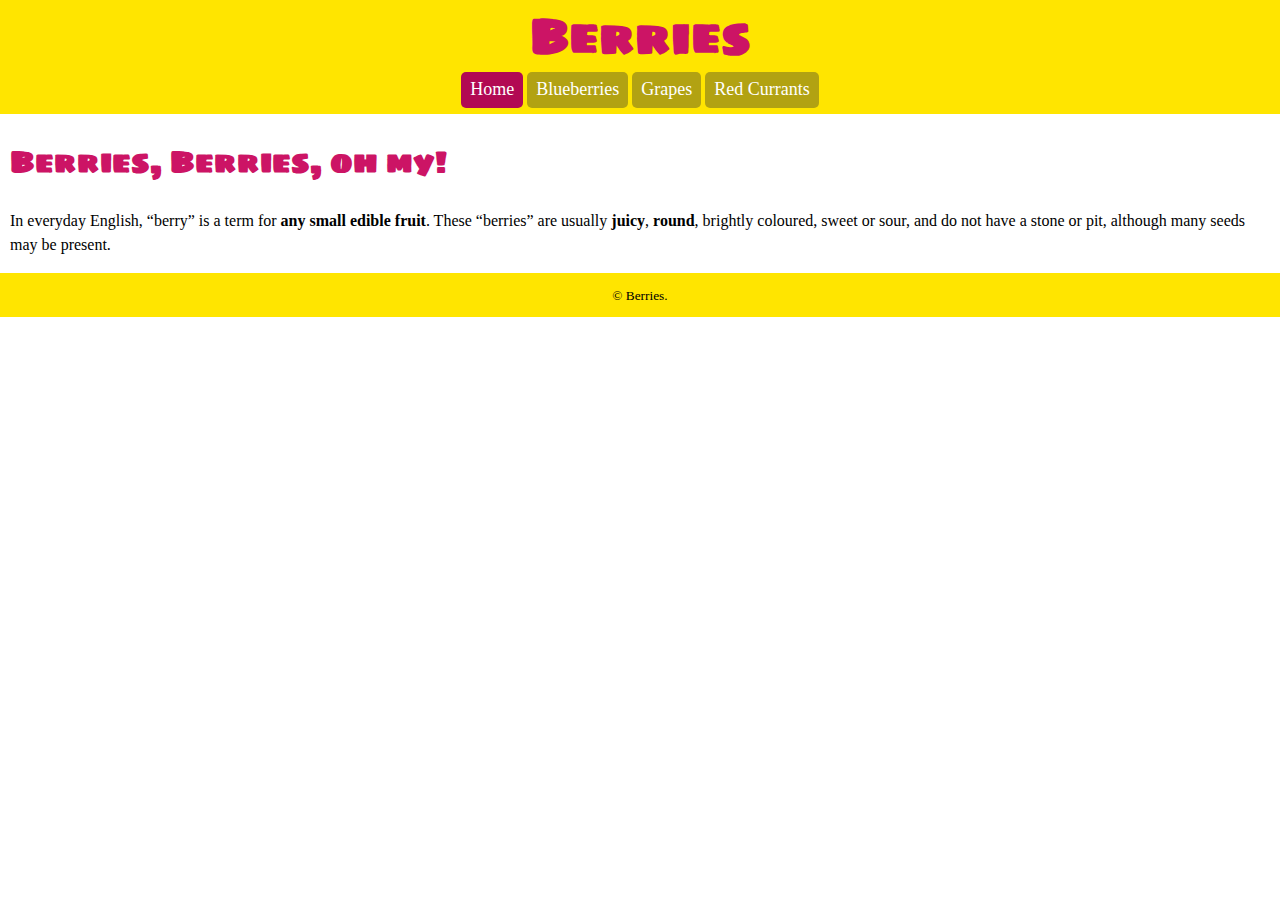
==== index.html @ cb2f2522 "index" ====
<!DOCTYPE html>
<html lang="en-ca">
<head>
  <meta charset="utf-8">
  <title>Berries</title>
  <meta name="viewport" content="width=device-width, initial-scale=1">
  <link href="css/main.css" rel="stylesheet">
  <link href="https://fonts.googleapis.com/css?family=Sigmar+One" rel="stylesheet">
</head>
<body>

  <header>
    <h1>Berries</h1>

    <nav>
      <ul>
        <li><a class="current" href="index.html">Home</a></li>
        <li><a href="blueberries.html">Blueberries</a></li>
        <li><a href="grapes.html">Grapes</a></li>
        <li><a href="red-currants.html">Red Currants</a></li>
      </ul>
    </nav>
  </header>

  <main>
    <h2>Berries, Berries, oh my!</h2>

    <p>In everyday English, “berry” is a term for <strong>any small edible fruit</strong>. These “berries” are usually <b>juicy</b>, <b>round</b>, brightly coloured, sweet or sour, and do not have a stone or pit, although many seeds may be present.</p>
  </main>

  <footer>
    <small>© Berries.</small>
  </footer>

</body>
</html>
---- css/main.css ----
html {
  box-sizing: border-box;
  font: normal 100%/1.5 "Georgia", serif;
}

*, *::before, *::after {
  box-sizing: inherit;
}

body{
  margin: 0;
}

/* ----- =Header ----- */

header {
  background-color: #ffe500;
  padding: 0 0 0.4em;
}

h1 {
  font-family: "Sigmar One", sans-serif;
  color: #cc1465;
  text-align: center;
  font-size: 3rem;
  margin: 0;
}

nav ul {
  list-style-type: none;
  text-align: center;
  padding: 0;
  margin: 0;
}

nav li {
  display: inline-block;
}

nav a {
  display: inline-block;
  font-size: 1.125rem;
  color: #fff;
  text-decoration: none;
  padding: 0.2em 0.5em 0.3em;
  background-color: #b2a212;
  border-radius: 5px;
}

nav a.current {
  background-color: #b20953;
}

/* ----- =Main ----- */

main {
  padding: 0 10px;
}

h2 {
  font-family: "Sigmar One", sans-serif;
  color: #cc1465;
  font-size: 1.875rem;
}

img {
  width: 100%;
}

/* ----- =Footer ----- */

footer {
  background-color: #ffe500;
  text-align: center;
  padding: 10px;
}
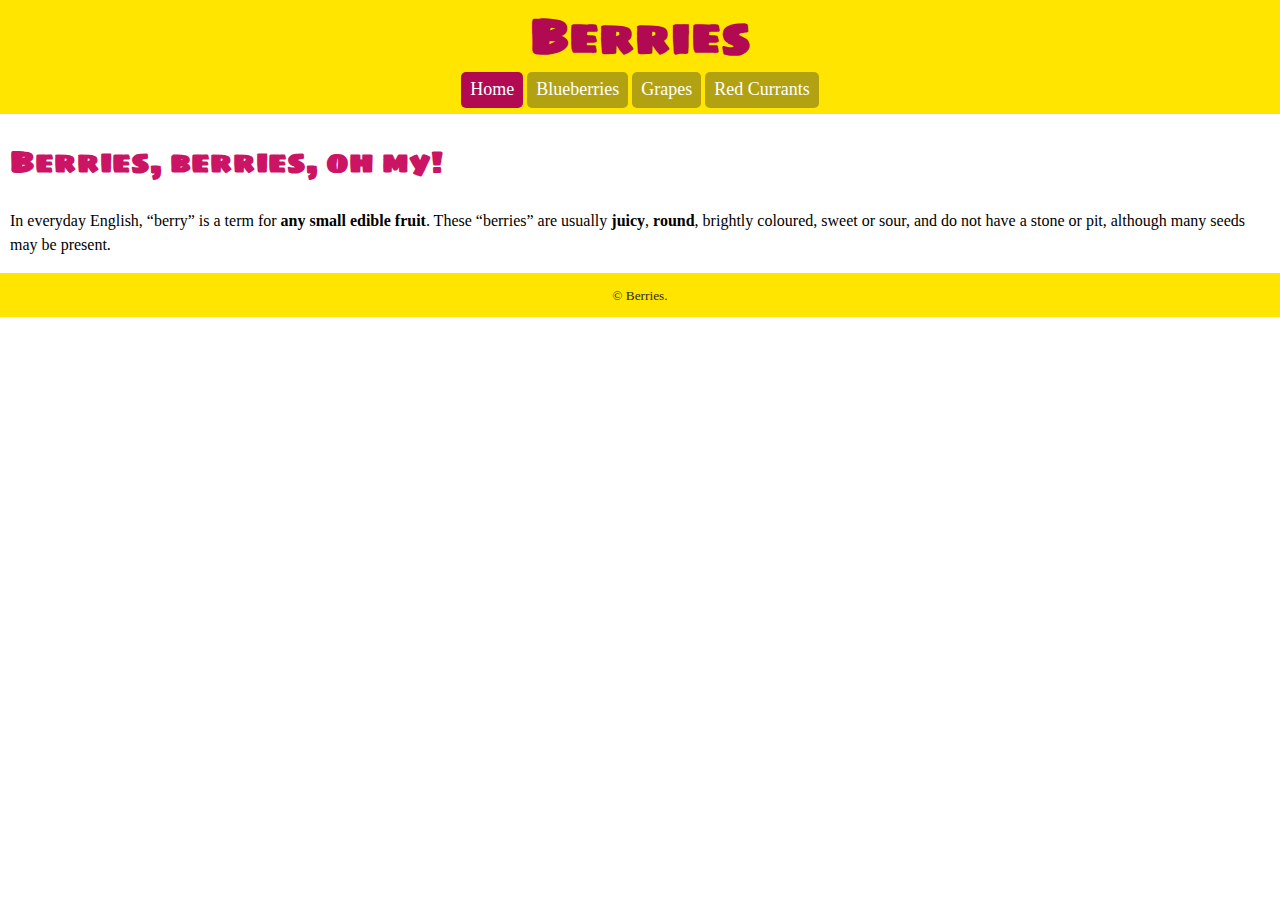
==== commit 50ca5f84: "berries" ====
--- a/index.html
+++ b/index.html
@@ -23,7 +23,7 @@
   </header>
 
   <main>
-    <h2>Berries, Berries, oh my!</h2>
+    <h2>Berries, berries, oh my!</h2>
 
     <p>In everyday English, “berry” is a term for <strong>any small edible fruit</strong>. These “berries” are usually <b>juicy</b>, <b>round</b>, brightly coloured, sweet or sour, and do not have a stone or pit, although many seeds may be present.</p>
   </main>
--- a/css/main.css
+++ b/css/main.css
@@ -20,7 +20,7 @@
 
 h1 {
   font-family: "Sigmar One", sans-serif;
-  color: #cc1465;
+  color: #b20953;
   text-align: center;
   font-size: 3rem;
   margin: 0;
@@ -51,6 +51,12 @@
   background-color: #b20953;
 }
 
+nav a:hover {
+  background-color: #cc1465;
+}
+
+
+
 /* ----- =Main ----- */
 
 main {
@@ -73,4 +79,5 @@
   background-color: #ffe500;
   text-align: center;
   padding: 10px;
+  color: #2f2d13;
 }
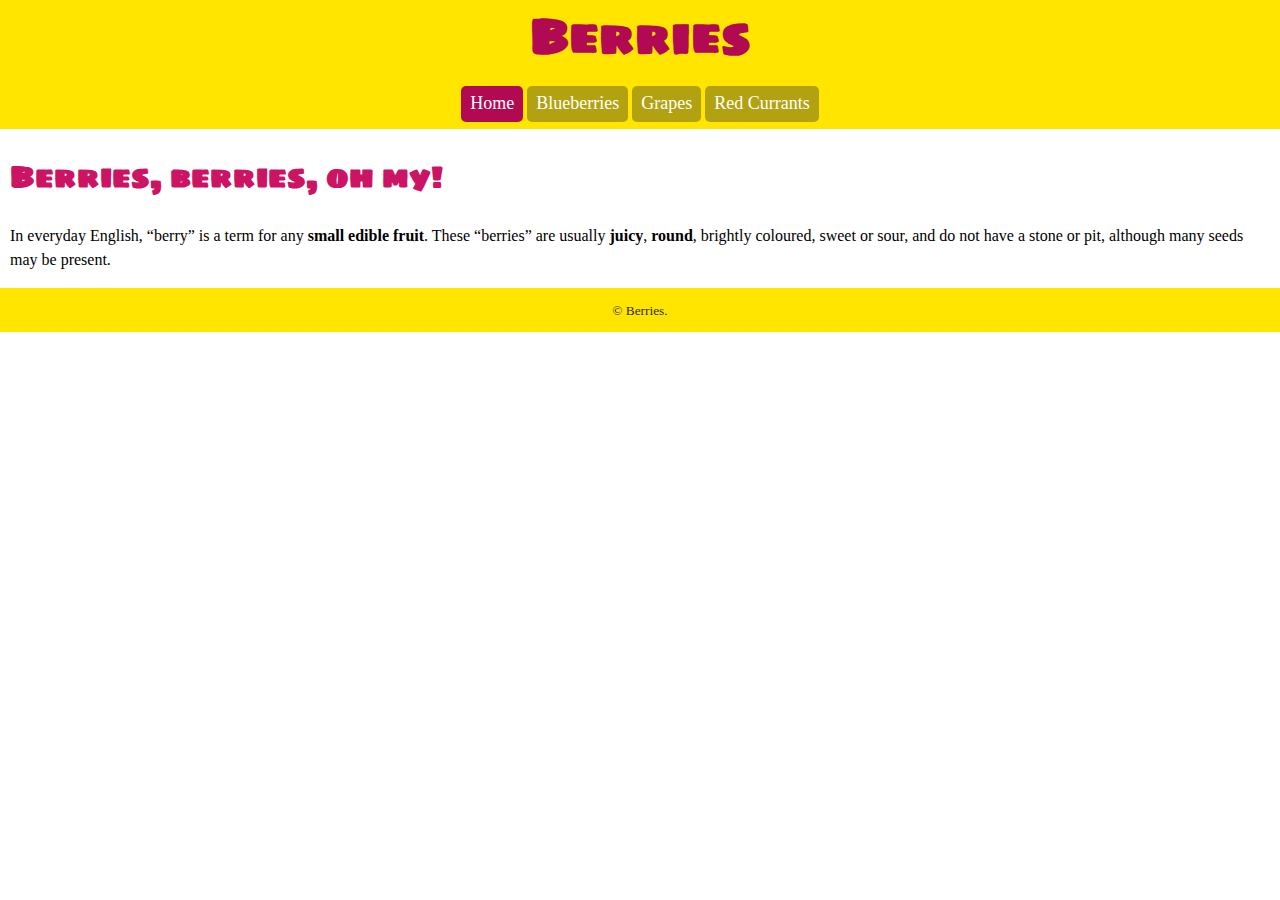
==== commit 424e2ef0: "strong" ====
--- a/index.html
+++ b/index.html
@@ -25,7 +25,7 @@
   <main>
     <h2>Berries, berries, oh my!</h2>
 
-    <p>In everyday English, “berry” is a term for <strong>any small edible fruit</strong>. These “berries” are usually <b>juicy</b>, <b>round</b>, brightly coloured, sweet or sour, and do not have a stone or pit, although many seeds may be present.</p>
+    <p>In everyday English, “berry” is a term for any <strong>small edible fruit</strong>. These “berries” are usually <b>juicy</b>, <b>round</b>, brightly coloured, sweet or sour, and do not have a stone or pit, although many seeds may be present.</p>
   </main>
 
   <footer>
--- a/css/main.css
+++ b/css/main.css
@@ -7,7 +7,7 @@
   box-sizing: inherit;
 }
 
-body{
+body {
   margin: 0;
 }
 
@@ -23,7 +23,7 @@
   color: #b20953;
   text-align: center;
   font-size: 3rem;
-  margin: 0;
+  margin: 0 0 0.3em;
 }
 
 nav ul {
@@ -55,8 +55,6 @@
   background-color: #cc1465;
 }
 
-
-
 /* ----- =Main ----- */
 
 main {
@@ -71,6 +69,7 @@
 
 img {
   width: 100%;
+  display: block;
 }
 
 /* ----- =Footer ----- */
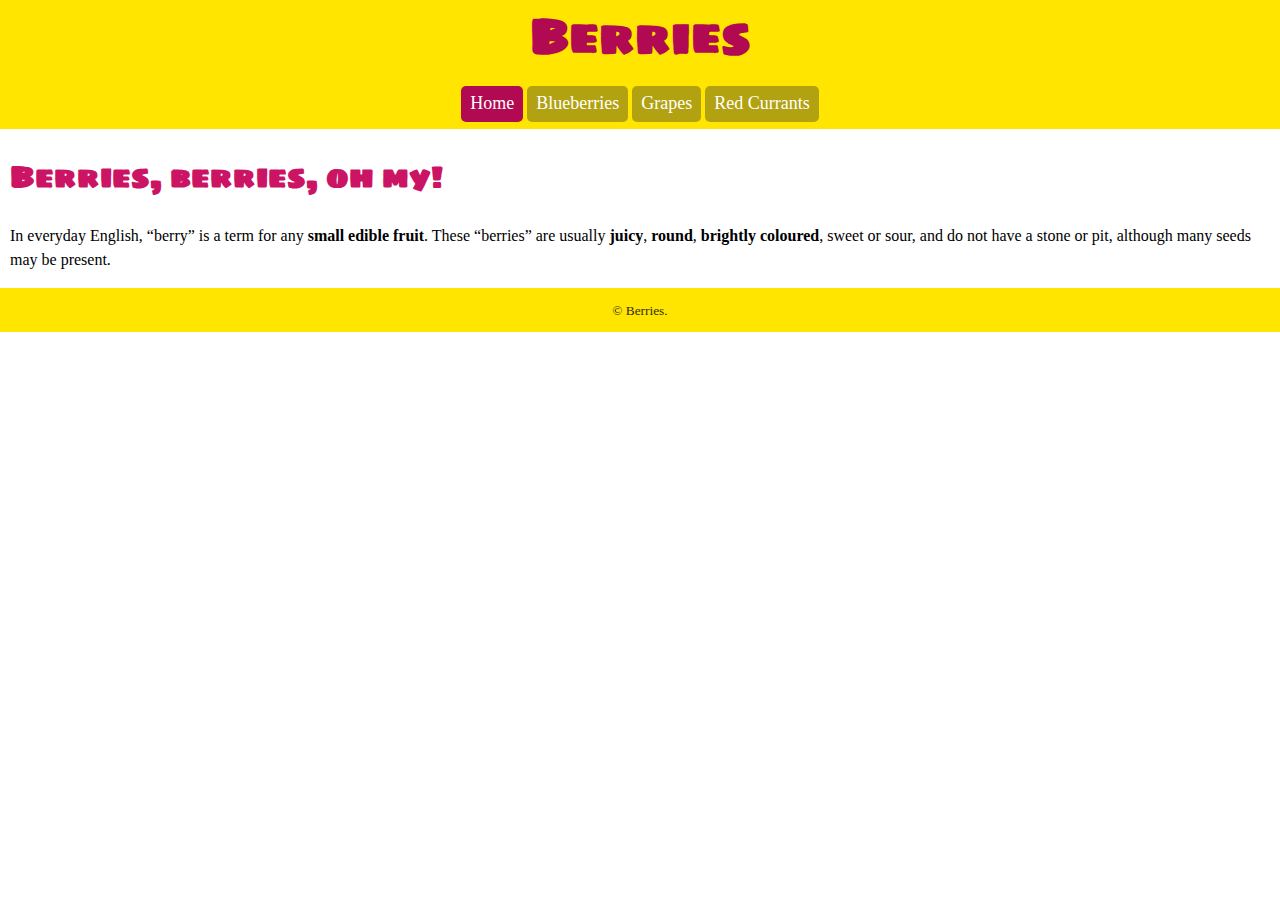
==== commit 3937f94e: "b tag" ====
--- a/index.html
+++ b/index.html
@@ -25,7 +25,7 @@
   <main>
     <h2>Berries, berries, oh my!</h2>
 
-    <p>In everyday English, “berry” is a term for any <strong>small edible fruit</strong>. These “berries” are usually <b>juicy</b>, <b>round</b>, brightly coloured, sweet or sour, and do not have a stone or pit, although many seeds may be present.</p>
+    <p>In everyday English, “berry” is a term for any <strong>small edible fruit</strong>. These “berries” are usually <b>juicy</b>, <b>round</b>, <b>brightly coloured</b>, sweet or sour, and do not have a stone or pit, although many seeds may be present.</p>
   </main>
 
   <footer>
